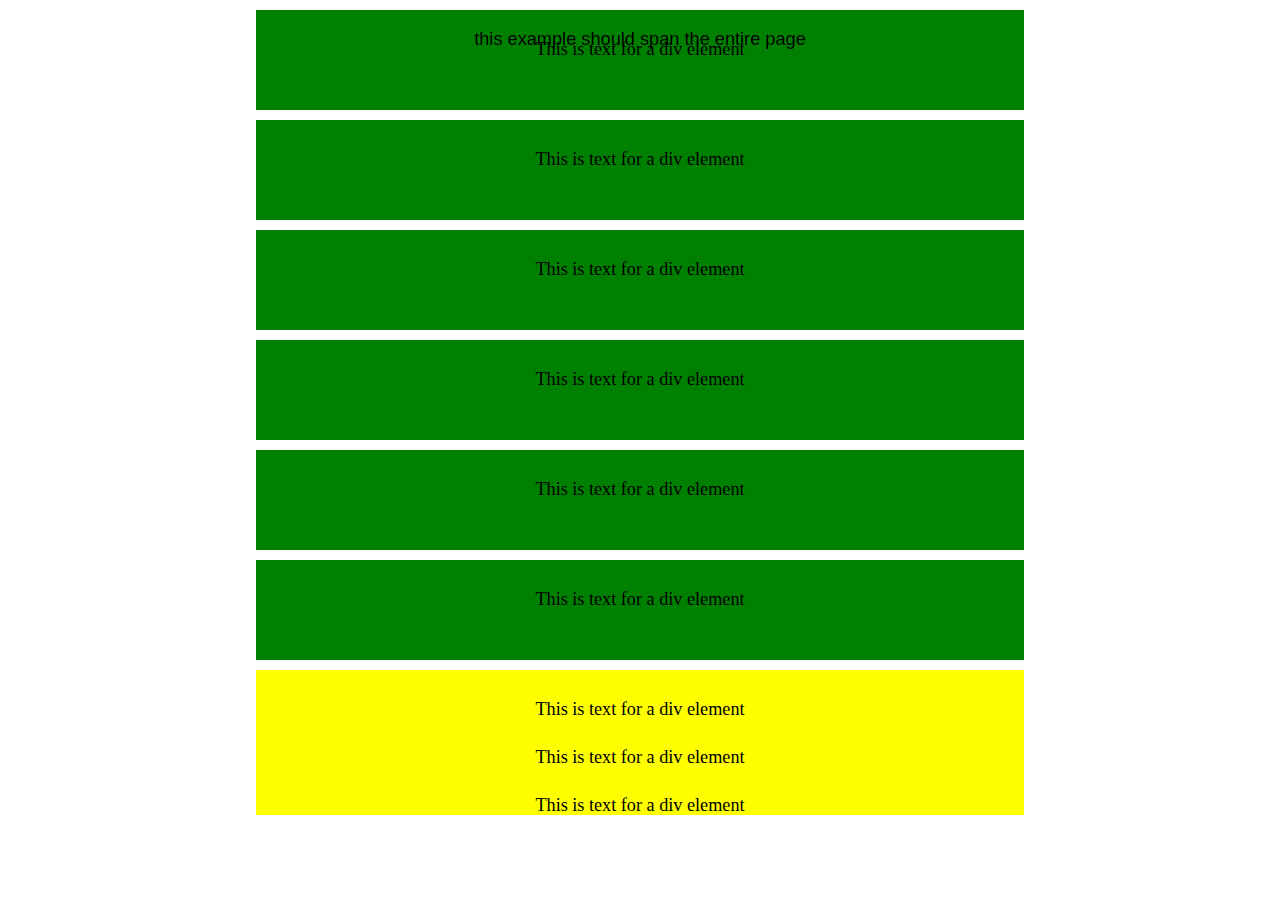
==== index.html @ 52eef1ad "Waleed Second Commit" ====
<!DOCTYPE html>
<html>
  <head>
    <meta charset="utf-8">
    <title></title>
    <link rel="stylesheet" href="css/reset.css">
    <link rel="stylesheet" href="css/style.css">
  </head>
  <body>
    <nav>
      <h1 class="example">this example should span the entire page</h1>
    </nav>
    <section>
      <div class="element">
        <h3>This is text for a div element</h3>
      </div>
      <div class="element">
        <h3>This is text for a div element</h3>
      </div>
      <div class="element">
        <h3>This is text for a div element</h3>
      </div>
      <div class="element">
        <h3>This is text for a div element</h3>
      </div>
      <div class="element">
        <h3>This is text for a div element</h3>
      </div>
      <div class="element">
        <h3>This is text for a div element</h3>
      </div>
      <div class="yellow">
        <h3>This is text for a div element</h3>
      </div>
      <div class="yellow">
        <h3>This is text for a div element</h3>
      </div>
      <div class="yellow">
        <h3>This is text for a div element</h3>
      </div>
    </section>
  </body>
</html>
---- css/style.css ----
/*body font size*/
body{ /*1*/
  font-size: 14px;
}

/*background color, margins, height, width and position*/
nav {
  background color: yellow;
  height: 100px;
  margin-top: -10px;
  position: fixed;
  width: 100%;
}

section {
  margin: 0 auto;
  width: 60%;
}
/*header one settings*/
h1 {
  font-family: sans-serif;
  font-size: 2em;
}

/*header three settings*/

.example, h3 {
  padding-top: 30px;
  text-align: center;
  /*consolidated under one "h3" tag*/
  font-size: 1.3em;
}

.element {
  background-color: green;
  height: 100px;
  margin: 10px 0;
  width: 100%;} /*2*/

.yellow {
  background-color: yellow; 
}
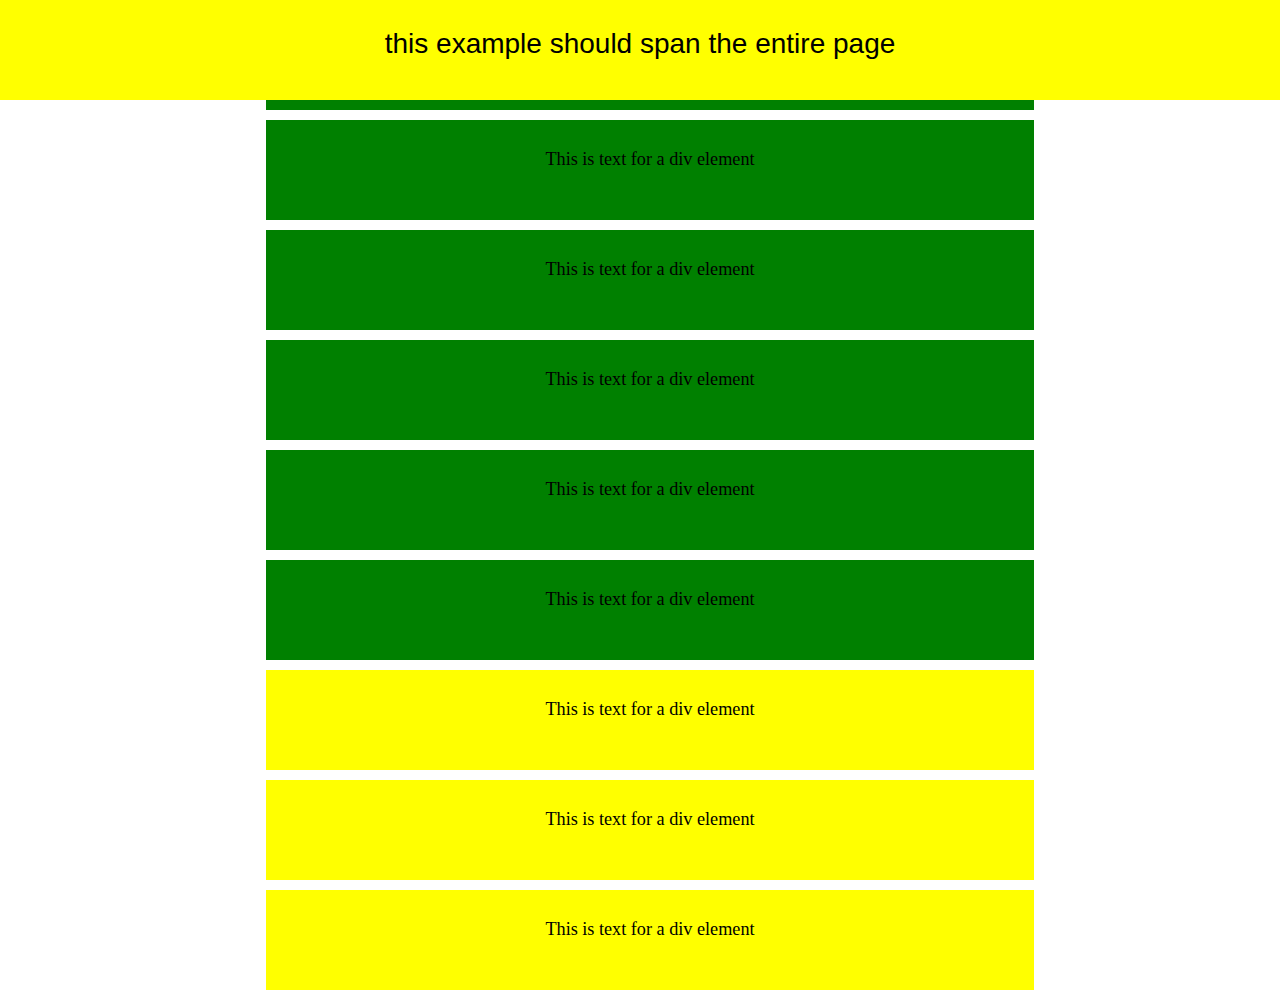
==== commit ffe38de5: "Fixed syntax error and class element" ====
--- a/index.html
+++ b/index.html
@@ -29,13 +29,13 @@
       <div class="element">
         <h3>This is text for a div element</h3>
       </div>
-      <div class="yellow">
+      <div class="element yellow">
         <h3>This is text for a div element</h3>
       </div>
-      <div class="yellow">
+      <div class="element yellow">
         <h3>This is text for a div element</h3>
       </div>
-      <div class="yellow">
+      <div class="element yellow">
         <h3>This is text for a div element</h3>
       </div>
     </section>
--- a/css/style.css
+++ b/css/style.css
@@ -5,7 +5,7 @@
 
 /*background color, margins, height, width and position*/
 nav {
-  background color: yellow;
+  background-color: yellow;
   height: 100px;
   margin-top: -10px;
   position: fixed;
@@ -27,16 +27,20 @@
 .example, h3 {
   padding-top: 30px;
   text-align: center;
-  /*consolidated under one "h3" tag*/
+}
+
+h3 {
   font-size: 1.3em;
 }
 
 .element {
   background-color: green;
   height: 100px;
-  margin: 10px 0;
-  width: 100%;} /*2*/
+  margin: 10px;
+  width: 100%;
+  } /*2*/
 
 .yellow {
-  background-color: yellow; 
+  background-color: yellow;
+  margin-top: 10px;
 }
